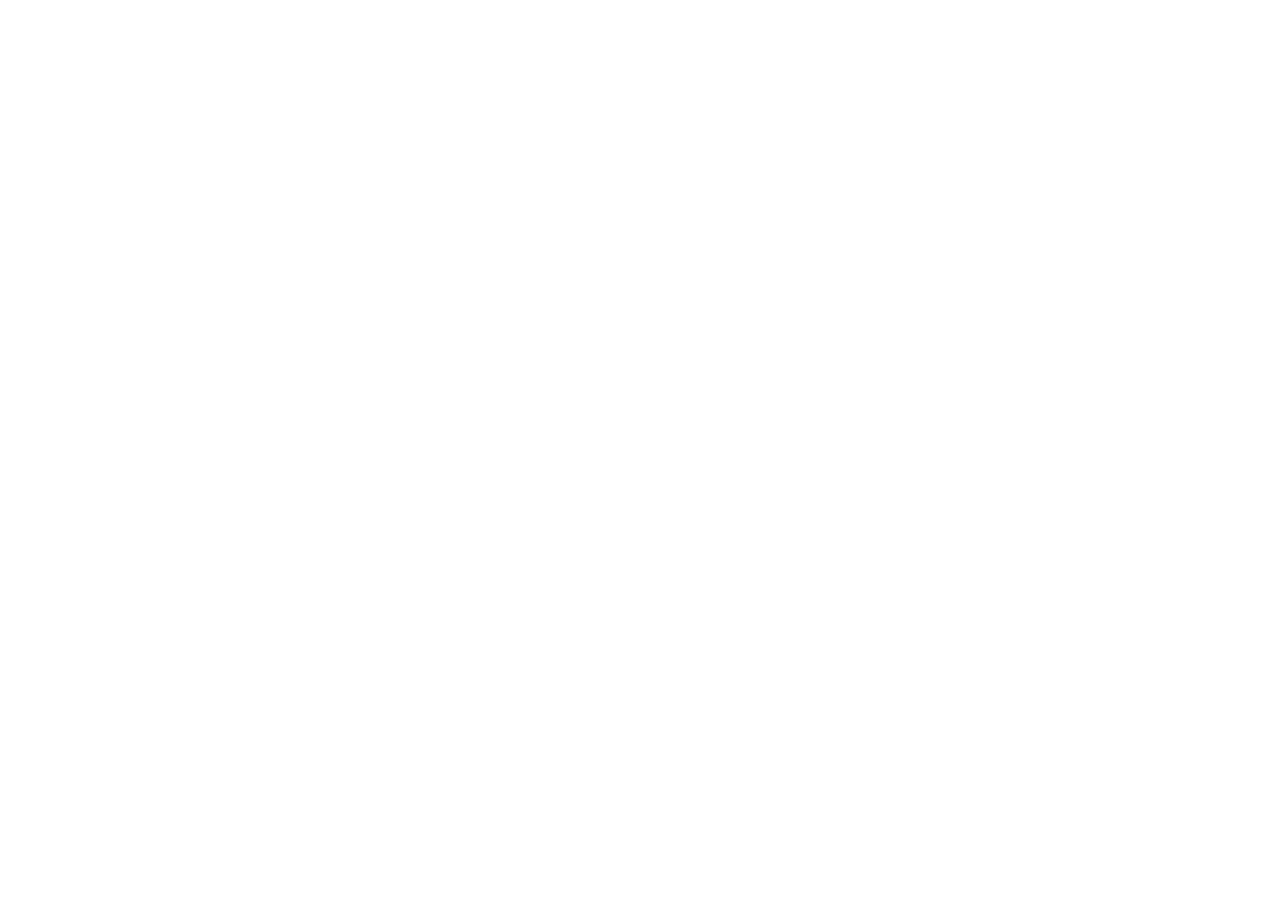
==== index.html @ 249781e3 "init" ====
<!DOCTYPE html>
<html lang="en">
<head>
    <meta charset="UTF-8">
    <meta name="viewport" content="width=device-width, initial-scale=1.0">
    <title>Document</title>
</head>
<body>
    
</body>
</html>
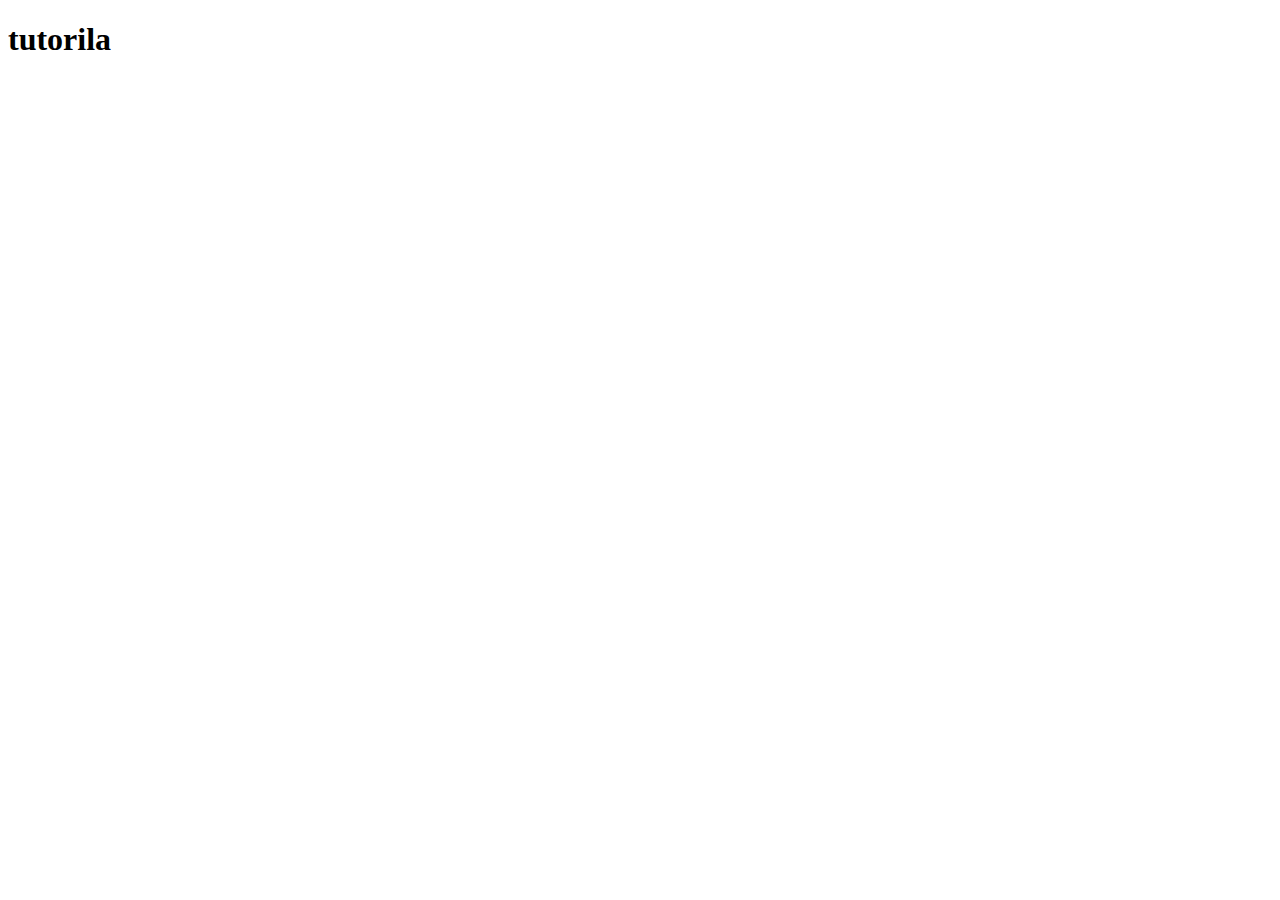
==== commit 4dd308a8: "text, h1" ====
--- a/index.html
+++ b/index.html
@@ -6,6 +6,6 @@
     <title>Document</title>
 </head>
 <body>
-    
+    <h1> tutorila</h1>
 </body>
 </html>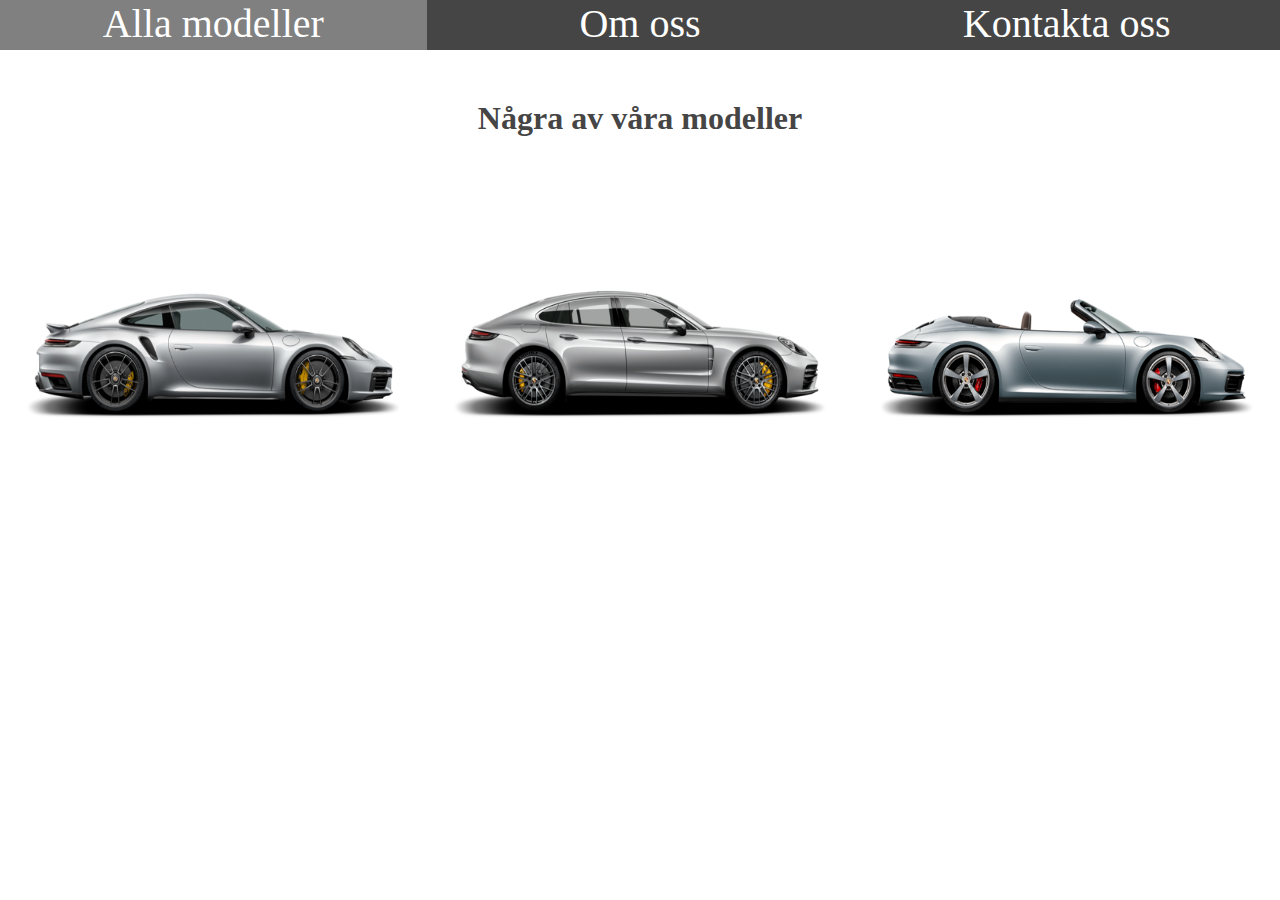
==== commit 12c9fd13: "bilder och effekter" ====
--- a/index.html
+++ b/index.html
@@ -4,8 +4,38 @@
     <meta charset="UTF-8">
     <meta name="viewport" content="width=device-width, initial-scale=1.0">
     <title>Document</title>
+
+    <link rel="stylesheet" href="style.css">
 </head>
 <body>
-    <h1> tutorila</h1>
+    <header class="container"> 
+        <a class="item">Alla modeller</a> 
+        <a class="item">Om oss</a> 
+        <a class="item">Kontakta oss</a> 
+    </header>
+   
+<h1 class="h1">Några av våra modeller</h1>
+
+
+    <div class="produkter"> 
+        <img src="porsche911.png" class="produkt"></img>
+        <img src="panameraturbo_s.png" class="produkt"></img> 
+        <img src="cab911.png" class="produkt"></img> 
+    </div>
+
+<footer>
+    
+</footer>
+
+
 </body>
+
+
+
+
+
+
+
+
+
 </html>--- a/style.css
+++ b/style.css
@@ -0,0 +1,60 @@
+
+* {
+    margin:0;
+    padding:0;
+
+
+}
+
+body{
+    background-color: white;
+}
+
+.container {
+    display: flex;
+    justify-content: space-evenly;
+}
+
+.item{  
+    flex-grow: 2;
+    background-color: rgb(70, 69, 69);
+    height: 50px;
+    width: 190px; 
+    font-size: 40px;
+    color: white;
+    text-align: center;
+    font-family: verdana;
+}
+
+.item:hover{
+    background: gray;
+}
+
+.h1{
+    text-align: center;
+    margin-top: 50px;
+    color:  rgb(70, 69, 69);
+    font-family: verdana;
+}
+
+.produkter{
+    display: flex;
+    justify-content: center;
+    margin-top: 50px;
+}
+
+.produkt{
+    flex-grow: 1;
+    background-color: white;
+    margin: 20px;   
+    width:250px;
+    height: 250px;
+    border-radius: 20px;
+    color: white; 
+}
+
+.produkt:hover{
+    -webkit-transform: scale(1.1);
+    -ms-transform: scale(1.1);
+    transform: scale(1.1);
+}
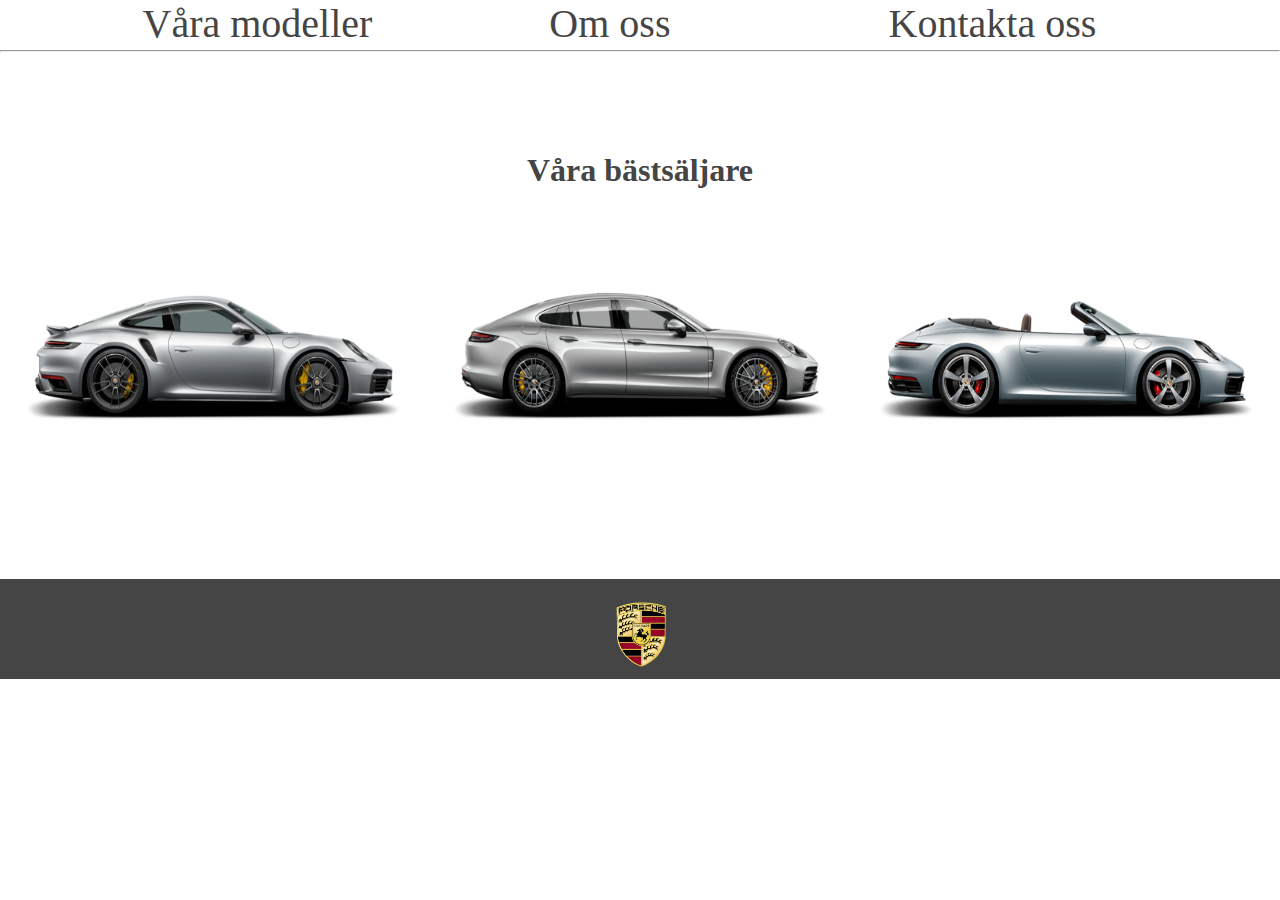
==== commit c28ae425: "typ allt" ====
--- a/index.html
+++ b/index.html
@@ -3,18 +3,27 @@
 <head>
     <meta charset="UTF-8">
     <meta name="viewport" content="width=device-width, initial-scale=1.0">
-    <title>Document</title>
+    <title>Fina bilar!</title>
 
     <link rel="stylesheet" href="style.css">
 </head>
 <body>
-    <header class="container"> 
-        <a class="item">Alla modeller</a> 
-        <a class="item">Om oss</a> 
-        <a class="item">Kontakta oss</a> 
-    </header>
+    <div class="container"> 
+        <div class="dropdown">
+        <a class="våramodeller">Våra modeller</a> 
+        <div class="dropmodeller">
+            <a href="sportmodeller.html">Sportmodeller</a>
+            <a href="familjemodeller.html">Familjemodeller</a>
+        </div>
+        </div>
+        <a href="omoss.html" class="omoss">Om oss</a>
+        <a href="kontakt.html" class="kontakt">Kontakta oss</a> 
+    </div>
+    <hr></hr>
+
+
    
-<h1 class="h1">Några av våra modeller</h1>
+<h1 class="h1">Våra bästsäljare</h1>
 
 
     <div class="produkter"> 
@@ -23,19 +32,13 @@
         <img src="cab911.png" class="produkt"></img> 
     </div>
 
-<footer>
-    
+<footer class="footer">
+    <img src="porschelogga.png" width="100px">
 </footer>
-
-
-</body>
 
 
 
 
 
-
-
-
-
+</body>
 </html>--- a/style.css
+++ b/style.css
@@ -13,34 +13,29 @@
 .container {
     display: flex;
     justify-content: space-evenly;
-}
-
-.item{  
-    flex-grow: 2;
-    background-color: rgb(70, 69, 69);
-    height: 50px;
-    width: 190px; 
-    font-size: 40px;
-    color: white;
-    text-align: center;
-    font-family: verdana;
-}
-
-.item:hover{
-    background: gray;
-}
+    flex-grow: 1;
+    background-color: white;
+    height: 50px;
+    font-size: 40px;
+    color: rgb(70, 69, 69);
+    text-align: center;
+    font-family: Copperplate;
+}
+
+
+
 
 .h1{
     text-align: center;
-    margin-top: 50px;
+    margin-top: 100px;
     color:  rgb(70, 69, 69);
-    font-family: verdana;
+    font-family: Copperplate;
 }
 
 .produkter{
     display: flex;
     justify-content: center;
-    margin-top: 50px;
+    margin-top: 50
 }
 
 .produkt{
@@ -57,4 +52,157 @@
     -webkit-transform: scale(1.1);
     -ms-transform: scale(1.1);
     transform: scale(1.1);
-}
+    transition: all 0.9s ease;
+}
+
+.footer{
+    text-align: center;
+    background-color: rgb(70, 69, 69);
+    color: white;
+    height: 100px;
+    margin-top: 100px;
+    font-family: Copperplate;
+    font-size: 30px;
+    text-align: center;
+}
+
+.våramodeller {
+    flex-grow: 2;
+    background-color: white;
+    height: 50px;
+    width: 190px; 
+    font-size: 40px;
+    color: rgb(70, 69, 69);
+    text-align: center;
+    font-family: Copperplate;
+}
+.våramodeller:hover{
+    color: orangered;
+}
+
+.dropmodeller{
+    display: none;
+    position: absolute;
+    background-color: #f1f1f1;
+    min-width: 160px;
+    box-shadow: 8px rgba(0,0,0,0.2);
+}
+
+.dropmodeller a{
+    color: black;
+    padding: 12px 16px;
+    text-decoration: none;
+    display: block;
+}
+
+
+    
+.dropdown:hover .dropmodeller{
+    display: block;
+}
+
+.omoss{
+    background-color: white;
+    height: 50px;
+    width: 190px; 
+    font-size: 40px;
+    color: rgb(70, 69, 69);
+    text-align: center;
+    font-family: Copperplate;
+    text-decoration: none;
+}
+
+.omoss:hover{
+    color: orangered;   
+}
+
+.kontakt{
+    background-color: white;
+    height: 50px;
+    width: 290px; 
+    font-size: 40px;
+    color: rgb(70, 69, 69);
+    text-align: center;
+    font-family: Copperplate;
+    text-decoration: none;
+}
+
+.kontakt:hover{
+    color: orangered;
+}
+
+.dropdown{
+    font-size: 20px;
+    font-family: Copperplate;
+    text-align: left;
+}
+
+.container_sportmodeller{
+    display: flex;
+    flex-grow: 1;
+    background-color: white;
+    height: 50px;
+    font-size: 40px;
+    color: rgb(70, 69, 69);
+    text-align: center;
+    font-family: Copperplate;
+    margin-top: 10px;
+}
+
+.flip-box {
+    display: flex;
+    flex-grow: 1;
+    justify-content: center;
+    background-color: transparent;
+    width: 300px;
+    height: 200px;
+    perspective: 1000px; 
+    margin-top: 100px;
+    margin-left:50px;   
+    margin-right:50px;
+  }
+
+  .flip-box-inne {
+    position: relative;
+    width: 100%;
+    height: 100%;
+    text-align: center;
+    transition: transform 2s;
+    transform-style: preserve-3d;
+}
+
+ .flip-box:hover .flip-box-inne {
+    transform: rotateY(180deg);
+ }
+
+ .flip-box-fram, .flip-box-bak {
+    position: absolute;
+    width: 100%;
+    height: 100%;
+    backface-visibility: hidden;
+ }
+
+.flip-box-fram {
+    background-color: white;
+}
+
+.flip-box-bak {
+    background-color: white;
+    color: rgb(70, 69, 69)ck;
+    transform: rotateY(180deg);
+    font-family: Copperplate;
+  }
+
+  .containerflip {
+    display: flex;
+    justify-content: space-evenly;
+    background-color: white;
+    margin: 50px;
+    padding-right: 30%;
+    padding-left:30%;
+    font-size: 30px;
+}
+  
+
+
+
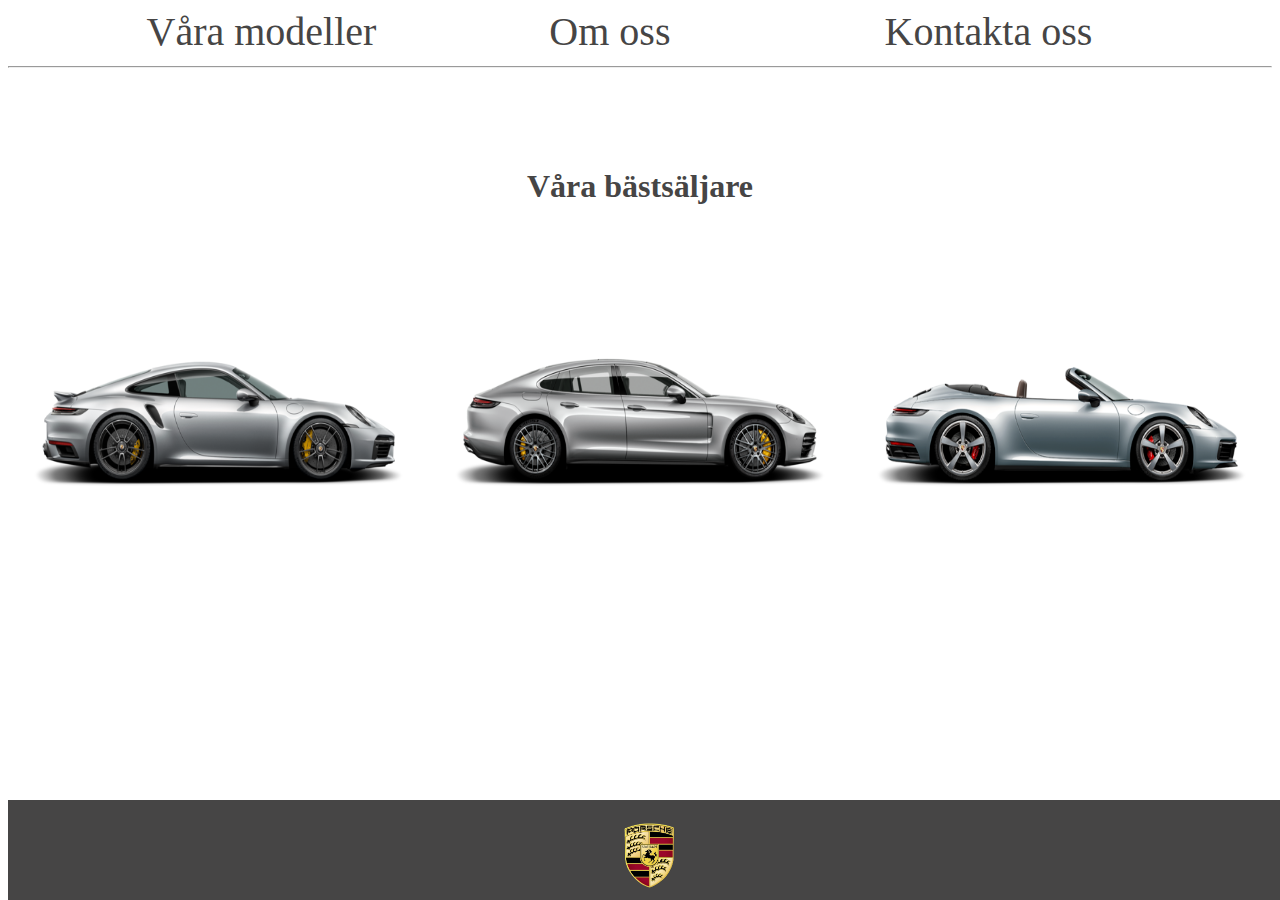
==== commit 5abb83d5: "kommentarer" ====
--- a/index.html
+++ b/index.html
@@ -5,15 +5,15 @@
     <meta name="viewport" content="width=device-width, initial-scale=1.0">
     <title>Fina bilar!</title>
 
-    <link rel="stylesheet" href="style.css">
+    <link rel="stylesheet" href="style.css"> <!-- länkar till stylesheet-->
 </head>
 <body>
-    <div class="container"> 
+    <div class="container"> <!-- skapar olika klasser för att designa navbar-->
         <div class="dropdown">
         <a class="våramodeller">Våra modeller</a> 
         <div class="dropmodeller">
             <a href="sportmodeller.html">Sportmodeller</a>
-            <a href="familjemodeller.html">Familjemodeller</a>
+            <a href="familjemodeller.html">Familjemodeller</a> <!-- lägger till rubriker inne i våra modeller-->
         </div>
         </div>
         <a href="omoss.html" class="omoss">Om oss</a>
@@ -23,17 +23,17 @@
 
 
    
-<h1 class="h1">Våra bästsäljare</h1>
+<h1 class="h1">Våra bästsäljare</h1> 
 
 
-    <div class="produkter"> 
+    <div class="produkter">  <!-- mina produkter som är indelade i olika klasser "parent" och child" för att kunna designa de på ett bra sätt-->
         <img src="porsche911.png" class="produkt"></img>
         <img src="panameraturbo_s.png" class="produkt"></img> 
         <img src="cab911.png" class="produkt"></img> 
     </div>
 
 <footer class="footer">
-    <img src="porschelogga.png" width="100px">
+    <img src="porschelogga.png" width="100px"> <!-- lägger till en bild i footer-->
 </footer>
 
 
--- a/style.css
+++ b/style.css
@@ -1,16 +1,9 @@
-
-* {
-    margin:0;
-    padding:0;
-
-
-}
 
 body{
-    background-color: white;
-}
-
-.container {
+    background-color: white; /* gör bakgrunden vit*/
+}
+
+.container { /* fixar position, färg och texten i nav bar */
     display: flex;
     justify-content: space-evenly;
     flex-grow: 1;
@@ -25,20 +18,20 @@
 
 
 
-.h1{
+.h1{ /* ändrar font, position och färg på h1*/
     text-align: center;
     margin-top: 100px;
     color:  rgb(70, 69, 69);
     font-family: Copperplate;
 }
 
-.produkter{
+.produkter{ /* ändrar position på produkterna */
     display: flex;
     justify-content: center;
-    margin-top: 50
-}
-
-.produkt{
+    margin-top: 50px;
+}
+
+.produkt{/* position, storlek oh uteseende */
     flex-grow: 1;
     background-color: white;
     margin: 20px;   
@@ -48,25 +41,27 @@
     color: white; 
 }
 
-.produkt:hover{
+.produkt:hover{ /* när man håller över produkterna med bilen blir de större */
     -webkit-transform: scale(1.1);
     -ms-transform: scale(1.1);
     transform: scale(1.1);
     transition: all 0.9s ease;
 }
 
-.footer{
+.footer{ /* gör så att footer stannar i botten och ändrar stil och höjd också */
+    position: fixed;
     text-align: center;
     background-color: rgb(70, 69, 69);
     color: white;
     height: 100px;
-    margin-top: 100px;
     font-family: Copperplate;
     font-size: 30px;
     text-align: center;
-}
-
-.våramodeller {
+    bottom: 0;
+    width: 100%;
+}
+
+.våramodeller { /* storlek, position och stil på våra modeller */
     flex-grow: 2;
     background-color: white;
     height: 50px;
@@ -76,11 +71,11 @@
     text-align: center;
     font-family: Copperplate;
 }
-.våramodeller:hover{
+.våramodeller:hover{ /* när man håller över blir den röd */
     color: orangered;
 }
 
-.dropmodeller{
+.dropmodeller{ /* detta designar flikarna som faller ner */
     display: none;
     position: absolute;
     background-color: #f1f1f1;
@@ -97,11 +92,11 @@
 
 
     
-.dropdown:hover .dropmodeller{
+.dropdown:hover .dropmodeller{ /* detta gör så att det droppar när man håller över våra modeller */
     display: block;
 }
 
-.omoss{
+.omoss{ /* stil på om oss titeln */
     background-color: white;
     height: 50px;
     width: 190px; 
@@ -112,11 +107,11 @@
     text-decoration: none;
 }
 
-.omoss:hover{
+.omoss:hover{ /* gör den röd när man håller över */
     color: orangered;   
 }
 
-.kontakt{
+.kontakt{ /* stil pp konktaksa oss titeln */
     background-color: white;
     height: 50px;
     width: 290px; 
@@ -128,16 +123,16 @@
 }
 
 .kontakt:hover{
-    color: orangered;
+    color: orangered; /* gör den röd när man håller över */
 }
 
 .dropdown{
-    font-size: 20px;
+    font-size: 20px; /* stil på dropdownen */
     font-family: Copperplate;
     text-align: left;
 }
 
-.container_sportmodeller{
+.container_sportmodeller{ /* navbar på alla sidor uton hemsidan */
     display: flex;
     flex-grow: 1;
     background-color: white;
@@ -149,7 +144,7 @@
     margin-top: 10px;
 }
 
-.flip-box {
+.flip-box { /* position och storlek på flipboxarna */
     display: flex;
     flex-grow: 1;
     justify-content: center;
@@ -162,7 +157,7 @@
     margin-right:50px;
   }
 
-  .flip-box-inne {
+  .flip-box-inne { /* ändrar hur snabbt den transformar och position */
     position: relative;
     width: 100%;
     height: 100%;
@@ -172,7 +167,7 @@
 }
 
  .flip-box:hover .flip-box-inne {
-    transform: rotateY(180deg);
+    transform: rotateY(180deg); /* hur lång den ska snurra */
  }
 
  .flip-box-fram, .flip-box-bak {
@@ -183,17 +178,17 @@
  }
 
 .flip-box-fram {
-    background-color: white;
-}
-
-.flip-box-bak {
+    background-color: white; /* style */
+}
+
+.flip-box-bak { /* stil på baksidan */
     background-color: white;
     color: rgb(70, 69, 69)ck;
     transform: rotateY(180deg);
     font-family: Copperplate;
   }
 
-  .containerflip {
+  .containerflip { /* position på alla flipbox */
     display: flex;
     justify-content: space-evenly;
     background-color: white;
@@ -206,3 +201,7 @@
 
 
 
+.omossp{ <
+    text-align: center;
+    width: 100%; /* positon på p taggarna i om oss sidan */
+}